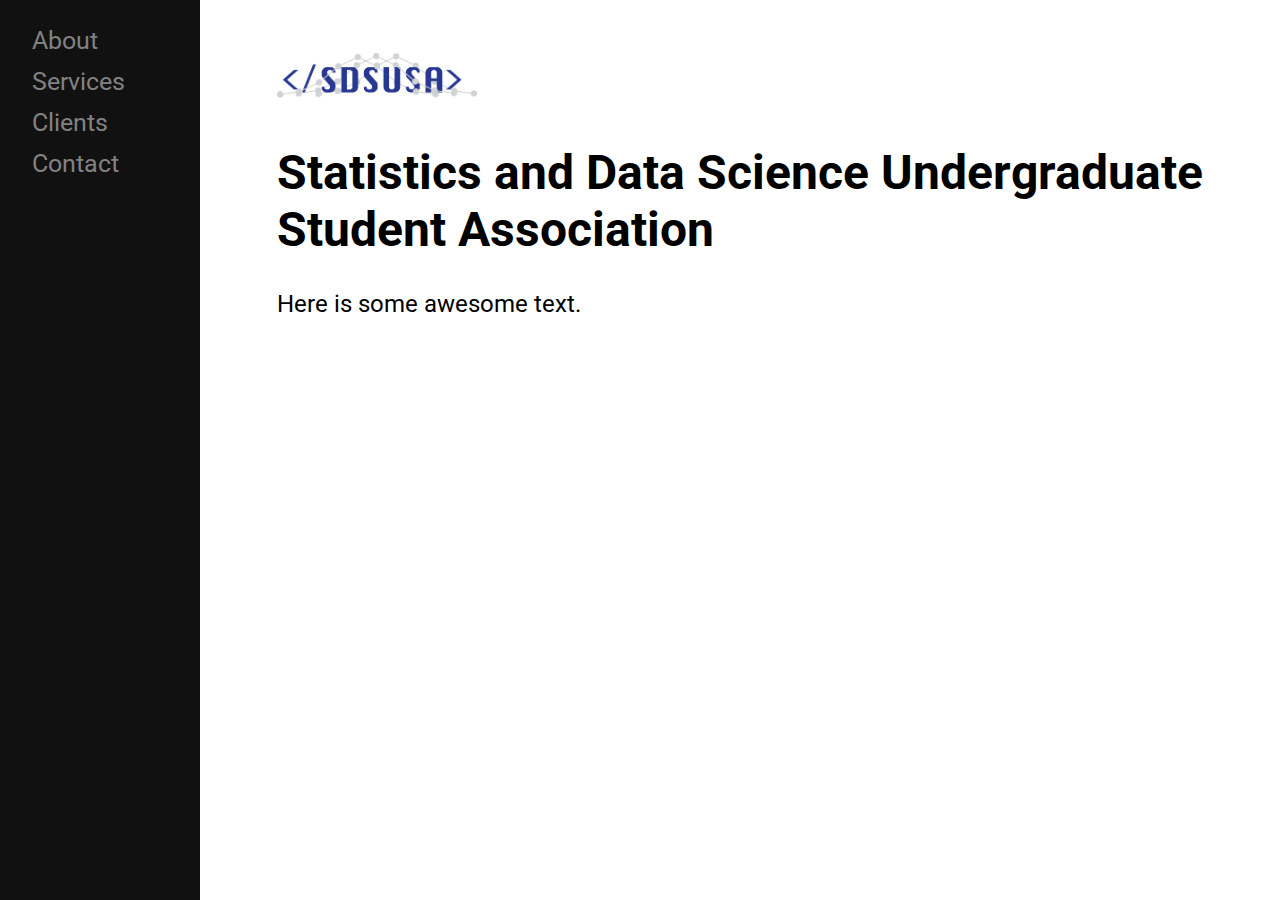
==== index.html @ 4e2fb452 "Change title" ====
<!DOCTYPE html>
<!-- <link rel="icon" href="Images/flavicon.png"> -->
<title>SDSUSA</title>

<head>
  <link rel="preconnect" href="https://fonts.googleapis.com">
  <link rel="preconnect" href="https://fonts.gstatic.com" crossorigin>
  <link href="https://fonts.googleapis.com/css2?family=Open+Sans:wght@300&family=Roboto:wght@100&display=swap" rel="stylesheet">

  <link rel = "stylesheet" type = "text/css" href = "/CSS/main.css">

  <meta name="viewport" content="width=device-width, initial-scale=1">
</head>

<body>

  <div class="sidenav">
    <a href="#">About</a>
    <a href="#">Services</a>
    <a href="#">Clients</a>
    <a href="#">Contact</a>
  </div>

<div class="main">

  <img src = "Images/Logos_Icons/main.png" style = "width: 200px;">

  <h1>Statistics and Data Science Undergraduate Student Association</h1>

  <p>Here is some awesome text.</p>


<div>


</body>
---- CSS/main.css ----
body {
  font-size: 24px;
  margin: 0.5in; padding: 0.3in; padding-top: 0.05in;
  font-family: 'Open Sans', sans-serif;
  font-family: 'Roboto', sans-serif;
}

.sidenav {
  height: 100%;
  width: 200px;
  position: fixed;
  z-index: 1;
  top: 0;
  left: 0;
  background-color: #111;
  overflow-x: hidden;
  padding-top: 20px;
}

.sidenav a {
  padding: 6px 6px 6px 32px;
  text-decoration: none;
  font-size: 25px;
  color: #818181;
  display: block;
}

.sidenav a:hover {
  color: #f1f1f1;
}

.main {
  margin-left: 200px; /* Same as the width of the sidenav */
}

@media screen and (max-height: 450px) {
  .sidenav {padding-top: 15px;}
  .sidenav a {font-size: 18px;}
}
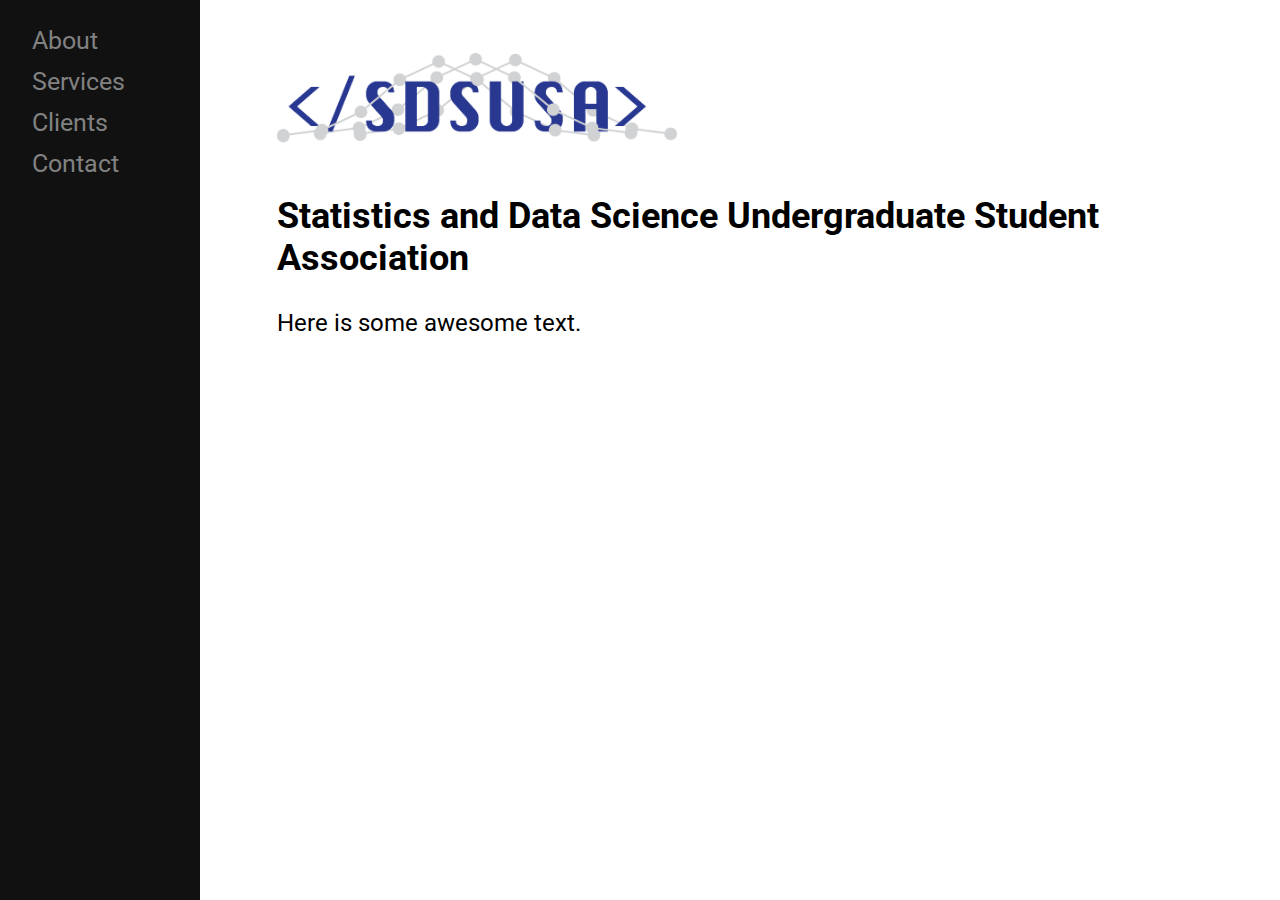
==== commit bf3437b0: "Adjust styling" ====
--- a/index.html
+++ b/index.html
@@ -23,9 +23,9 @@
 
 <div class="main">
 
-  <img src = "Images/Logos_Icons/main.png" style = "width: 200px;">
+  <img src = "Images/Logos_Icons/main.png" style = "width: 400px;">
 
-  <h1>Statistics and Data Science Undergraduate Student Association</h1>
+  <h2>Statistics and Data Science Undergraduate Student Association</h2>
 
   <p>Here is some awesome text.</p>
 
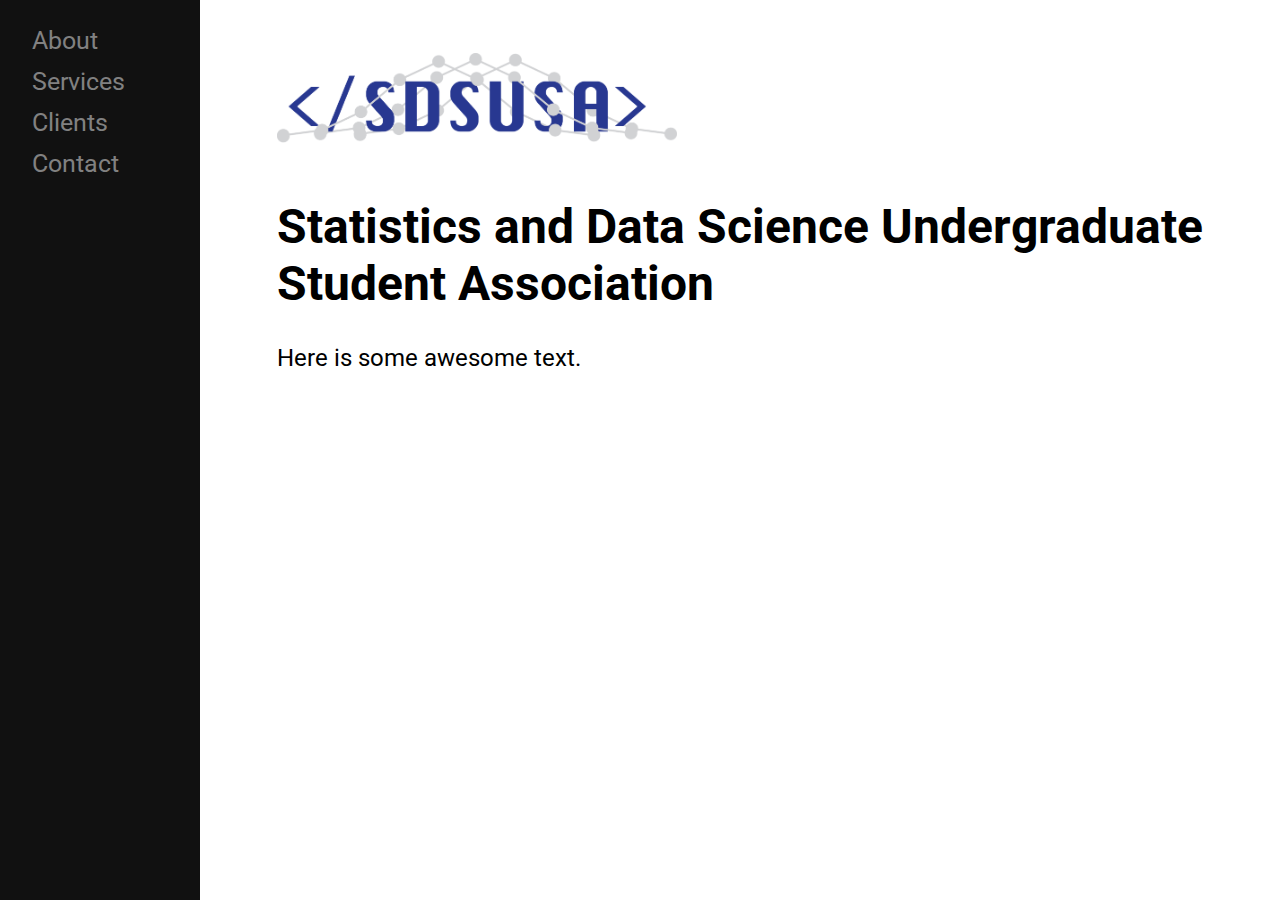
==== commit a999581a: "Resize title" ====
--- a/index.html
+++ b/index.html
@@ -25,7 +25,7 @@
 
   <img src = "Images/Logos_Icons/main.png" style = "width: 400px;">
 
-  <h2>Statistics and Data Science Undergraduate Student Association</h2>
+  <h1>Statistics and Data Science Undergraduate Student Association</h1>
 
   <p>Here is some awesome text.</p>
 
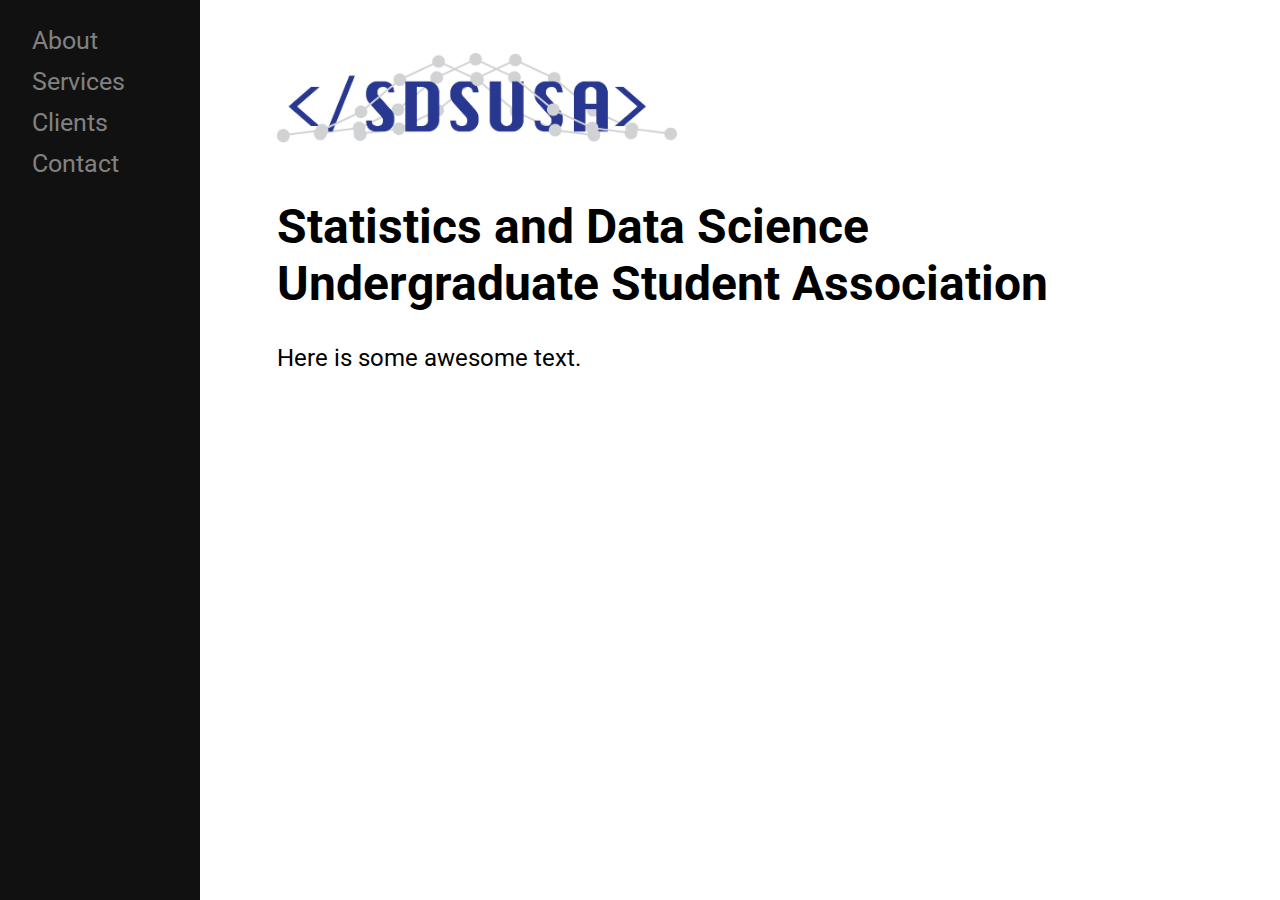
==== commit 5be51e73: "insert line break in title" ====
--- a/index.html
+++ b/index.html
@@ -25,7 +25,7 @@
 
   <img src = "Images/Logos_Icons/main.png" style = "width: 400px;">
 
-  <h1>Statistics and Data Science Undergraduate Student Association</h1>
+  <h1>Statistics and Data Science <br> Undergraduate Student Association</h1>
 
   <p>Here is some awesome text.</p>
 
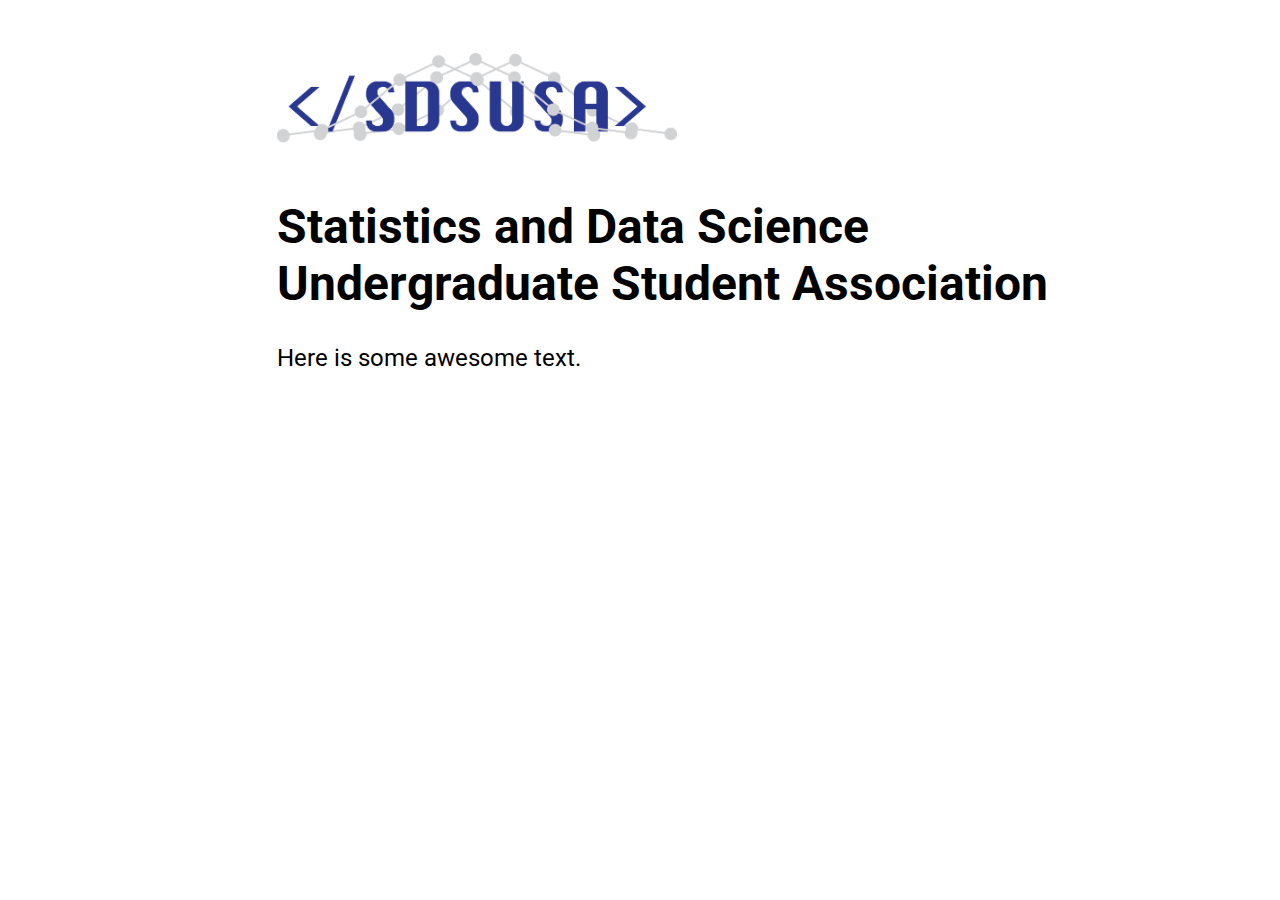
==== commit 52ee6cd9: "try responsive navbar" ====
--- a/index.html
+++ b/index.html
@@ -14,12 +14,25 @@
 
 <body>
 
+  <!--Navigation bar-->
+  <div id="nav-placeholder">
+
+  </div>
+
+  <script>
+  $(function(){
+    $("#nav-placeholder").load("navbar.html");
+  });
+  </script>
+  <!--end of Navigation bar-->
+  
+  <!--
   <div class="sidenav">
     <a href="#">About</a>
     <a href="#">Services</a>
     <a href="#">Clients</a>
     <a href="#">Contact</a>
-  </div>
+  </div> -->
 
 <div class="main">
 
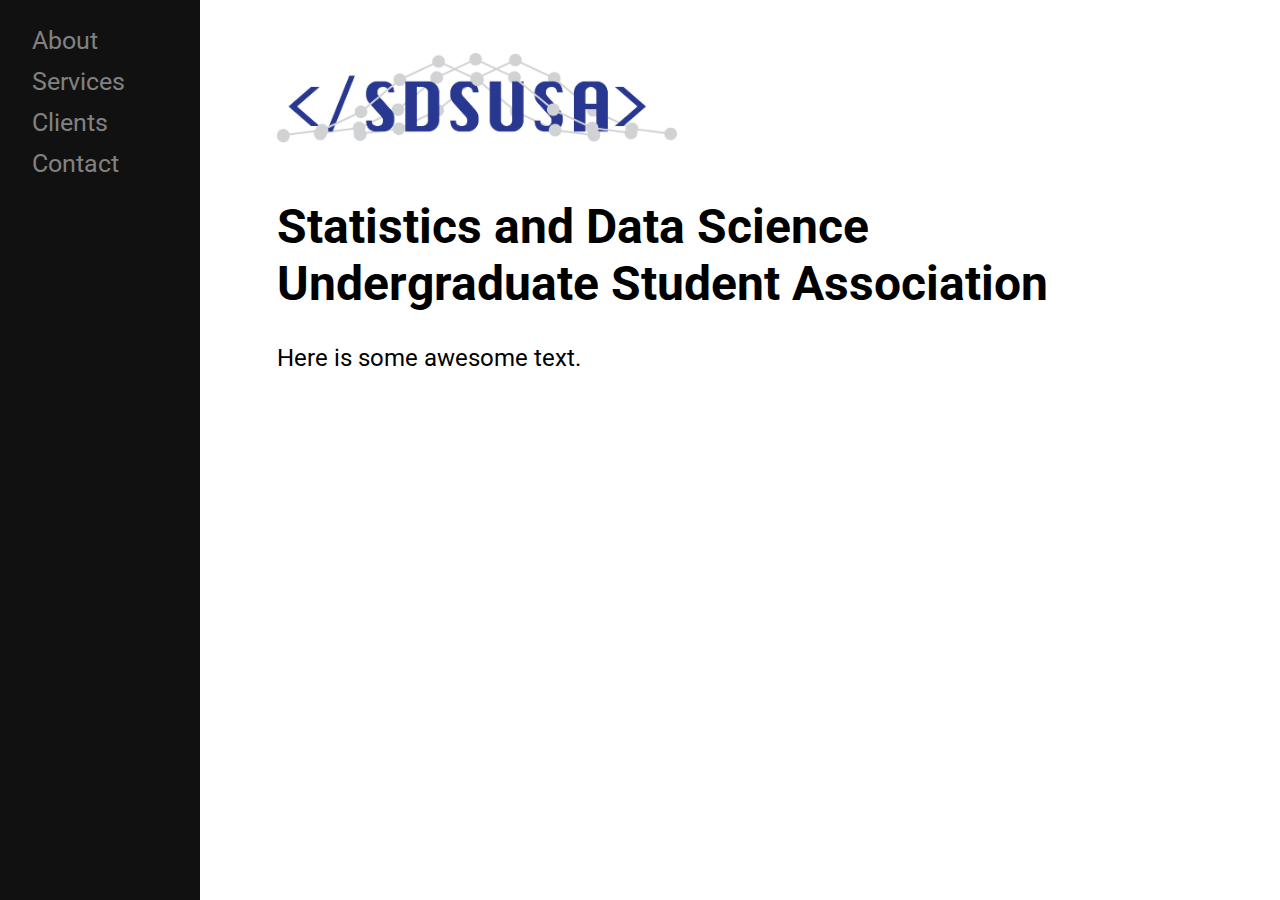
==== commit 8f743c43: "bring back basic sidebar" ====
--- a/index.html
+++ b/index.html
@@ -15,7 +15,7 @@
 <body>
 
   <!--Navigation bar-->
-  <div id="nav-placeholder">
+  <!-- <div id="nav-placeholder">
 
   </div>
 
@@ -23,16 +23,16 @@
   $(function(){
     $("#nav-placeholder").load("navbar.html");
   });
-  </script>
+  </script> -->
   <!--end of Navigation bar-->
-  
-  <!--
+
+
   <div class="sidenav">
     <a href="#">About</a>
     <a href="#">Services</a>
     <a href="#">Clients</a>
     <a href="#">Contact</a>
-  </div> -->
+  </div>
 
 <div class="main">
 
